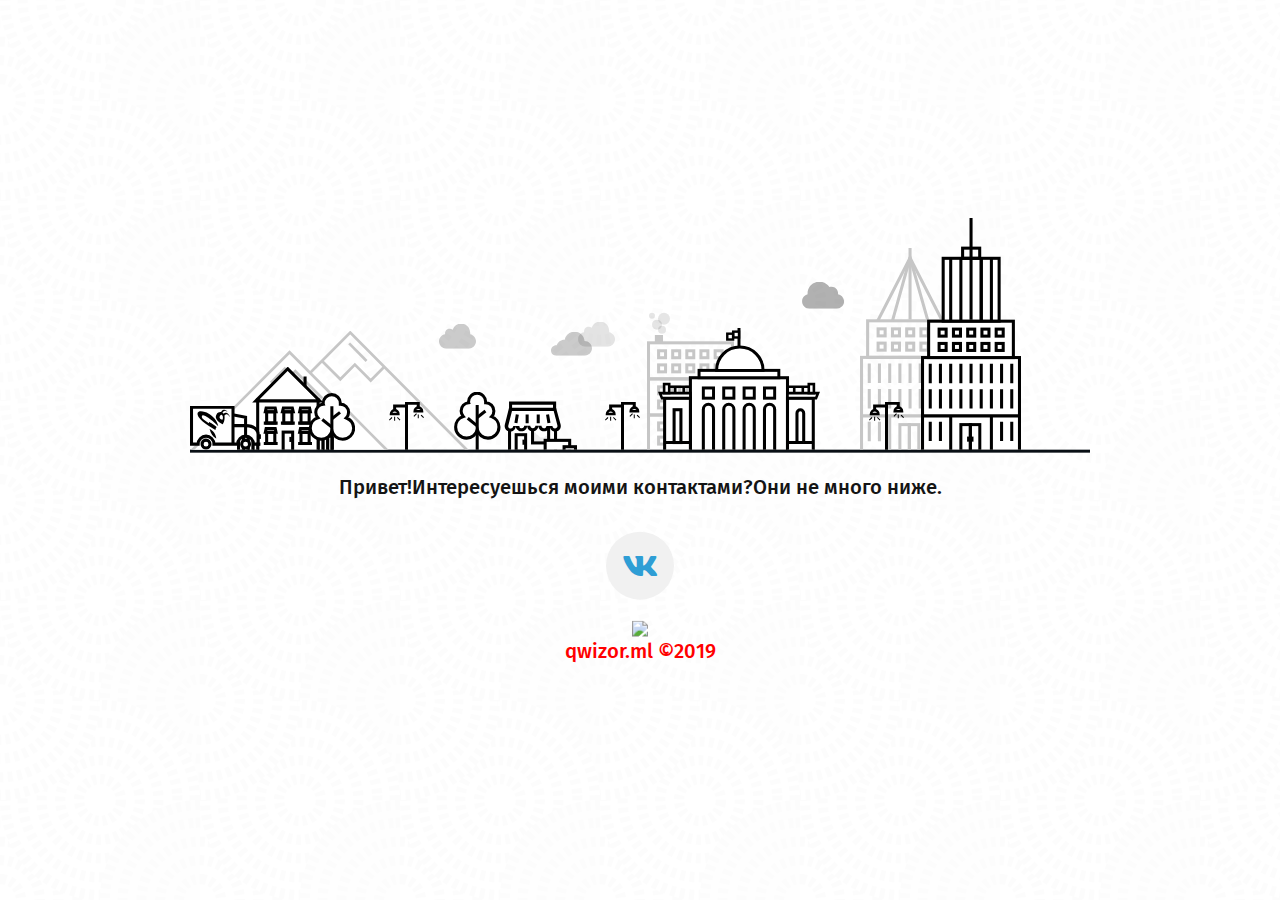
==== index.html @ 716a3648 "Редактирование index.html" ====
<!--Site by qwizor-->
<!--Если собрались сливать сайт,не удаляйте копирайт и баннеры с рекламой!-->
<html lang="en"><head>
<meta charset="UTF-8">
<meta name="yandex-verification" content="5061fc1960c6b6a7">
<title>Qwizor Contacts</title>
<link type="text/css" href="css/style2.css" rel="stylesheet">
<link href="https://fonts.googleapis.com/css?family=Fira+Sans+Condensed:100,200,300,400,500,600,700,800,900|Fira+Sans+Extra+Condensed:100,200,300,400,500,600,700,800,900|Fira+Sans:100,200,300,400,500,600,700,800,900" rel="stylesheet">
<link rel="stylesheet" href="https://use.fontawesome.com/releases/v5.7.2/css/all.css" crossorigin="anonymous">
</head>
<br>
<br>
<br>
<br>
<body>
<div class="container">
<div class="">
<section class="users-anim" style="height: 235px;">
<div class="ua-bg">
<div class="ua-mo"></div>
<div class="ua-bd1"></div>
<div class="ua-bd2"></div>
</div>
<div class="ua-sky">
<div class="ua-cloud ua-cl-one"></div>
<div class="ua-cloud ua-cl-two"></div>
<div class="ua-cloud ua-cl-three"></div>
<div class="ua-cloud ua-cl-four"></div>
</div>
<div class="ua-fplan">
<div class="ua-la ua-la-fst"></div>
<div class="ua-la ua-la-sc"></div>
<div class="ua-la ua-la-th"></div>
<div class="ua-smokes ua-one"></div>
<div class="ua-smokes ua-two"></div>
<div class="ua-smokes ua-three"></div>
<div class="ua-smokes ua-four"></div>
<div class="ua-b-in"></div>
<div class="ua-b-sb"></div>
<div class="ua-b-ps"></div>
<div class="ua-b-co"></div>
</div>
<div class="ua-car">
<div class="ua-driver"></div>
</div>
</section>
<div class="ua-places text-center">
Привет!Интересуешься моими контактами?Они не много ниже.
<div class="social-buttons">
<a href="https://vk.com/luka_khmel" target="_blank" class="social-buttons__button social-button social-button--vk" aria-label="LinkedIn">
<span class="social-button__inner">
<i class="fab fa-vk"></i>
</span>
</a>
</div>
<a href="https://ad-core.ru/index/reg/i/174945"><img src="https://ad-core.ru/img/468x60_3.gif"></a>    
<!--<iframe data-aa="1158381" src="//ad.a-ads.com/1158381?size=468x60" scrolling="no" style="width:468px; height:60px; border:0px; padding:0; overflow:hidden" allowtransparency="true"></iframe>-->
<!--<a href="http://seo-click.net/index/reg/i/5140"><img src="http://seo-click.net/img/468x60.gif"></a>-->
<br>
<centr><red>qwizor.ml ©2019</red></centr>
</div>
</div>
</div>
</body>
</html>
<!--Site by qwizor-->
<!--Если собрались сливать сайт,не удаляйте копирайт и баннеры с рекламой!-->
---- css/style2.css ----
body {
    font: 15px / 1.4 sans-serif;
    font-family: 'Fira Sans', sans-serif;
    font-weight: 400;
    color: #141414;
    margin: 0;
    padding: 0;
    word-wrap: break-word;
    background: #fff url('../img/swirl.png');
}

.container {
    width: 100%;
    max-width: 900px;
    padding: 15px auto;
    margin: auto;
    position: absolute;
    top: 50%;
    left: 50%;
    -webkit-transform: translate(-50%, -50%);
    -ms-transform: translate(-50%, -50%);
    transform: translate(-50%, -50%);
}

section.users-anim {
    width: 100%;
    margin: auto;
    height: auto;
    overflow: hidden;
    position: relative;
    border-bottom: 3px solid #090f15;
}

section.users-anim .ua-sky .ua-cloud.ua-cl-one {
    width: 4.80519481%;
    height: 10.77586207%;
    background-repeat: no-repeat;
    position: absolute;
    left: 27.66233766%;
    bottom: 42.67241379%;
    -webkit-animation-name: caleft;
    /* Chrome, Safari, Opera */
    -webkit-animation-duration: 35s;
    /* Chrome, Safari, Opera */
    -webkit-animation-iteration-count: infinite;
    -webkit-animation-timing-function: linear;
    -webkit-animation-direction: alternate;
    animation-name: caleft;
    animation-duration: 35s;
    animation-iteration-count: infinite;
    animation-timing-function: linear;
    animation-direction: alternate;
    opacity: 0.2;
    background-image: url('../img/cloud1.svg');
}

section.users-anim .ua-sky .ua-cloud.ua-cl-two {
    width: 5.32467532%;
    height: 10.34482759%;
    background-repeat: no-repeat;
    position: absolute;
    left: 40.12987013%;
    bottom: 40.0862069%;
    -webkit-animation-name: calefttwo;
    /* Chrome, Safari, Opera */
    -webkit-animation-duration: 30s;
    /* Chrome, Safari, Opera */
    -webkit-animation-iteration-count: infinite;
    -webkit-animation-timing-function: linear;
    -webkit-animation-direction: alternate;
    animation-name: calefttwo;
    animation-duration: 30s;
    animation-iteration-count: infinite;
    animation-timing-function: linear;
    animation-direction: alternate;
    opacity: 0.2;
    background-image: url('../img/cloud2.svg');
}

section.users-anim .ua-sky .ua-cloud.ua-cl-three {
    width: 4.80519481%;
    height: 10.77586207%;
    background-repeat: no-repeat;
    position: absolute;
    left: 43.11688312%;
    bottom: 43.53448276%;
    -webkit-animation-name: caright;
    /* Chrome, Safari, Opera */
    -webkit-animation-duration: 30s;
    /* Chrome, Safari, Opera */
    -webkit-animation-iteration-count: infinite;
    -webkit-animation-timing-function: linear;
    -webkit-animation-direction: alternate;
    animation-name: caright;
    animation-duration: 30s;
    animation-iteration-count: infinite;
    animation-timing-function: linear;
    animation-direction: alternate;
    opacity: 0.1;
    background-image: url('../img/cloud3.svg');
}

section.users-anim .ua-sky .ua-cloud.ua-cl-four {
    width: 5.32467532%;
    height: 11.63793103%;
    background-repeat: no-repeat;
    position: absolute;
    left: 68.05194805%;
    bottom: 59.9137931%;
    -webkit-animation-name: carighttwo;
    /* Chrome, Safari, Opera */
    -webkit-animation-duration: 35s;
    /* Chrome, Safari, Opera */
    -webkit-animation-iteration-count: infinite;
    -webkit-animation-timing-function: linear;
    -webkit-animation-direction: alternate;
    animation-name: carighttwo;
    animation-duration: 35s;
    animation-iteration-count: infinite;
    animation-timing-function: linear;
    animation-direction: alternate;
    opacity: 0.3;
    background-image: url('../img/cloud4.svg');
}

section.users-anim .ua-bg .ua-mo {
    width: 36.36363636%;
    height: 51.72413793%;
    background-repeat: no-repeat;
    position: absolute;
    background-image: url('../img/mountains.svg');
    bottom: -3px;
    left: 0px;
}

section.users-anim .ua-bg .ua-bd1 {
    width: 11.55844156%;
    height: 50.43103448%;
    background-repeat: no-repeat;
    position: absolute;
    left: 50.77922078%;
    background-image: url('../img/building_bg.svg');
    bottom: -3px;
}

section.users-anim .ua-bg .ua-bd2 {
    width: 12.85714286%;
    height: 87.06896552%;
    background-repeat: no-repeat;
    position: absolute;
    left: 74.41558442%;
    background-image: url('../img/building_bg2.svg');
    bottom: -3px;
}

section.users-anim .ua-car .ua-driver {
    width: 9.09090909%;
    height: 18.53448276%;
    background-repeat: no-repeat;
    position: absolute;
    left: 0%;
    -webkit-animation-name: car;
    /* Chrome, Safari, Opera */
    -webkit-animation-duration: 20s;
    /* Chrome, Safari, Opera */
    -webkit-animation-iteration-count: infinite;
    -webkit-animation-timing-function: linear;
    -webkit-animation-direction: alternate;
    animation-name: car;
    animation-duration: 20s;
    animation-iteration-count: infinite;
    animation-timing-function: linear;
    animation-direction: alternate;
    background-image: url('../img/car.svg');
    bottom: 0px;
    -webkit-animation-direction: normal;
    animation-direction: normal;
}

section.users-anim .ua-fplan .ua-la {
    width: 4.54545455%;
    height: 21.55172414%;
    background-repeat: no-repeat;
    position: absolute;
    background-image: url('../img/lamp.svg');
    bottom: -3px;
}

section.users-anim .ua-fplan .ua-la.ua-la-fst {
    left: 46.1038961%;
}

section.users-anim .ua-fplan .ua-la.ua-la-sc {
    left: 75.45454545%;
}

section.users-anim .ua-fplan .ua-la.ua-la-th {
    left: 22.07792208%;
}

section.users-anim .ua-fplan .ua-b-in {
    width: 15.06493506%;
    height: 36.63793103%;
    background-repeat: no-repeat;
    position: absolute;
    left: 5.19480519%;
    background-image: url('../img/building1.svg');
    bottom: -3px;
}

section.users-anim .ua-fplan .ua-b-sb {
    width: 15.71428571%;
    height: 25.86206897%;
    background-repeat: no-repeat;
    position: absolute;
    left: 29.35064935%;
    background-image: url('../img/building2.svg');
    bottom: -3px;
}

section.users-anim .ua-fplan .ua-b-ps {
    width: 20.64935065%;
    height: 53.01724138%;
    background-repeat: no-repeat;
    position: absolute;
    left: 51.94805195%;
    background-image: url('../img/building3.svg');
    bottom: -3px;
}

section.users-anim .ua-fplan .ua-b-co {
    width: 12.85714286%;
    height: 100%;
    background-repeat: no-repeat;
    position: absolute;
    left: 81.16883117%;
    background-image: url('../img/building4.svg');
    bottom: -3px;
}

section.users-anim .ua-smokes {
    background: #000;
}

section.users-anim .ua-smokes.ua-one {
    position: absolute;
    width: 8px;
    height: 8px;
    border-radius: 300px;
    background: #000;
    left: 51.94805195%;
    -webkit-animation-name: smoke;
    /* Chrome, Safari, Opera */
    -webkit-animation-duration: 2s;
    /* Chrome, Safari, Opera */
    -webkit-animation-iteration-count: infinite;
    -webkit-animation-timing-function: linear;
    animation-name: smoke;
    animation-duration: 2s;
    animation-iteration-count: infinite;
    animation-timing-function: linear;
    bottom: 49.56896552%;
    opacity: 0.1;
}

section.users-anim .ua-smokes.ua-two {
    position: absolute;
    width: 10px;
    height: 10px;
    border-radius: 300px;
    background: #000;
    left: 51.2987013%;
    -webkit-animation-name: smoke;
    /* Chrome, Safari, Opera */
    -webkit-animation-duration: 2s;
    /* Chrome, Safari, Opera */
    -webkit-animation-iteration-count: infinite;
    -webkit-animation-timing-function: linear;
    animation-name: smoke;
    animation-duration: 2s;
    animation-iteration-count: infinite;
    animation-timing-function: linear;
    bottom: 50.86206897%;
    opacity: 0.1;
}

section.users-anim .ua-smokes.ua-three {
    position: absolute;
    width: 12px;
    height: 12px;
    border-radius: 300px;
    background: #000;
    left: 51.94805195%;
    -webkit-animation-name: smoke;
    /* Chrome, Safari, Opera */
    -webkit-animation-duration: 3s;
    /* Chrome, Safari, Opera */
    -webkit-animation-iteration-count: infinite;
    -webkit-animation-timing-function: linear;
    animation-name: smoke;
    animation-duration: 3s;
    animation-iteration-count: infinite;
    animation-timing-function: linear;
    bottom: 53.01724138%;
    opacity: 0.1;
}

section.users-anim .ua-smokes.ua-four {
    position: absolute;
    width: 6px;
    height: 6px;
    border-radius: 300px;
    background: #000;
    left: 51.03896104%;
    -webkit-animation-name: smoke;
    /* Chrome, Safari, Opera */
    -webkit-animation-duration: 2s;
    /* Chrome, Safari, Opera */
    -webkit-animation-iteration-count: infinite;
    -webkit-animation-timing-function: linear;
    animation-name: smoke;
    animation-duration: 2s;
    animation-iteration-count: infinite;
    animation-timing-function: linear;
    bottom: 55.60344828%;
    opacity: 0.1;
}

.ua-places {
    display: table;
    width: 100%;
    border-collapse: separate;
    table-layout: fixed;
    list-style: none;
    max-width: 900px;
    margin: 0rem auto 0rem auto;
    padding: 0rem 0rem 0rem 0rem;
}

.ua-places.text-center {
    margin: 20px auto;
    font-size: 1.35em;
    font-weight: 500;
    text-align: center;
}

.ua-places.text-center red {
    color: red;
}

@keyframes caleft {
    from {
        left: 10%;
    }

    to {
        left: 88%;
    }
}

@-webkit-keyframes caleft {
    from {
        left: 10%;
    }

    to {
        left: 88%;
    }
}

@keyframes calefttwo {
    from {
        left: 20%;
    }

    to {
        left: 94%;
    }
}

@-webkit-keyframes calefttwo {
    from {
        left: 20%;
    }

    to {
        left: 94%;
    }
}

@keyframes caright {
    from {
        left: 88%;
    }

    to {
        left: 10%;
    }
}

@-webkit-keyframes caright {
    from {
        left: 88%;
    }

    to {
        left: 10%;
    }
}

@keyframes carighttwo {
    from {
        left: 69%;
    }

    to {
        left: 20%;
    }
}

@-webkit-keyframes carighttwo {
    from {
        left: 69%;
    }

    to {
        left: 20%;
    }
}

@keyframes car {
    from {
        left: -10%;
    }

    to {
        left: 100%;
    }
}

@-webkit-keyframes car {
    from {
        left: -10%;
    }

    to {
        left: 100%;
    }
}

@keyframes smoke {
    from {
        margin-bottom: 0;
    }

    to {
        margin-bottom: 20px;
        opacity: 0;
    }
}

@-webkit-keyframes smoke {
    from {
        margin-bottom: 0;
    }

    to {
        margin-bottom: 20px;
        opacity: 0;
    }
}

.social-buttons {
    display: flex;
    flex-wrap: wrap;
    justify-content: center;
    margin: 20px auto;
}

.social-buttons__button {
    margin: 10px 5px 0;
}

.social-button {
    position: relative;
    display: flex;
    justify-content: center;
    align-items: center;
    outline: none;
    width: 70px;
    height: 70px;
    text-decoration: none;
}

.social-button__inner {
    position: relative;
    display: flex;
    align-items: center;
    justify-content: center;
    width: calc(100% - 2px);
    height: calc(100% - 2px);
    border-radius: 100%;
    background: #f1f1f1;
    text-align: center;
}

.social-button i,
.social-button svg {
    position: relative;
    z-index: 1;
    transition: 0.3s;
}

.social-button i {
    font-size: 32px;
}

.social-button svg {
    height: 40%;
    width: 40%;
}

.social-button::after {
    content: "";
    position: absolute;
    top: 0;
    left: 50%;
    display: block;
    width: 0;
    height: 0;
    border-radius: 100%;
    transition: 0.3s;
}

.social-button:focus,
.social-button:hover {
    color: #fff;
}

.social-button:focus::after,
.social-button:hover::after {
    width: 100%;
    height: 100%;
    margin-left: -50%;
}

.social-button--telegram {
    color: #2F9ED5;
}
.social-button--vk {
    color: #2F9ED5;
}

.social-button--telegram:after {
    background: #2F9ED5;
}

.social-button--vk:after {
    background: #2F9ED5;
}

.social-button--viber {
    color: #57518E;
}

.social-button--viber:after {
    background: #57518E;
}

.social-button--whatsapp {
    color: #25E47D;
}

.social-button--whatsapp:after {
    background: #25E47D;
}

.social-button--discord {
    color: #728AD5;
}

.social-button--discord:after {
    background: #728AD5;
}

.social-button--skype {
    color: #57A2D7;
}

.social-button--skype:after {
    background: #57A2D7;
}

.qr-code img {
    width: 150px;
    margin: 10px 5px;
}

/* Adblock  
------------------------------------------*/ 
.no-adb-1 { 
  padding: 5px; 
  background:#fff; 
  border: 1px dashed #ff0000;  
  font-size: 115%; line-height: 1.5;  
  text-align:center; 
  color:#555; 
}

/* Адблок*/

#mdl_ctnr{
display: none;
position: fixed;
left: 0;
top: 0;
width: 100%;
height: 100%;
background: rgba(0,0,0,.8);
text-align: center}
 
#mdl_ctnr:after {
display: inline-block;
height: 100%;
width: 0;
vertical-align: middle;
content: '';}
 
 
#mdl_adb{
display: inline-block;
position: relative;
vertical-align: middle
text-align:center;
font-size:16px;
line-height:16px;
background:#E92C32;
z-index:9999;
width:300px;
padding:40px 10px 10px;
color:#fff;}
  
#mdl_adb h3{
font-weight:bold;
font-size:20px;
margin-bottom:10px;
}
 
#mdl_adb a{
color:#fff;
text-decoration:underline;
display:block;
padding:5px 0;
margin:10px 0;
font-weight:bold;}
 
.msg_close{
display:block;
position:absolute;
background:#292C33;
top:0;left:140px;
line-height:25px;
font-weight:bold;
width:50px;
height:25px;
text-align:center;
color:#fff;
cursor:pointer;
-webkit-border-bottom-left-radius: 50px;
-webkit-border-bottom-right-radius: 50px;
-moz-border-radius-bottomleft: 50px;
-moz-border-radius-bottomright: 50px;
border-bottom-left-radius: 50px;
border-bottom-right-radius: 50px;}
.msg_close:hover{
background:#fc0;
color:#000;}
.fadeIn{
    animation-name: fadeIn;
    -webkit-animation-name: fadeIn; 
     animation-duration: 0.4s; 
    -webkit-animation-duration: 0.4s;
     animation-timing-function: ease-in-out; 
    -webkit-animation-timing-function: ease-in-out;     
     visibility: visible !important; 
}
  
@keyframes fadeIn {
    0% {transform: scale(0.7);opacity: 0.5;}
    80% {transform: scale(1.1);}       
    100% {transform: scale(1);opacity: 1;}       
}
  
@-webkit-keyframes fadeIn {
    0% {-webkit-transform: scale(0.7);opacity: 0.5;}
    80% {-webkit-transform: scale(1.1);}       
    100% {-webkit-transform: scale(1);opacity: 1;}       
}

/*Загрузка*/

#p_prldr{
position: fixed;
left: 0;
top: 0;
right:0;
bottom:0;
background: #9A12B3;
z-index: 30;}
 
.contpre small{font-size:25px;}
 
.contpre{
width: 250px;
height: 100px;
position: absolute;
left: 50%;top: 48%;
margin-left:-125px;
margin-top:-75px;
color:#fff;
font-size:40px;
letter-spacing:-2px;
text-align:center;
line-height:35px;}
 
#p_prldr .svg_anm {
position: absolute;
width: 41px;
height: 41px;
background: url(/i/oval.svg) center center no-repeat;
background-size:41px;    
margin: -16px 0 0 -16px;}
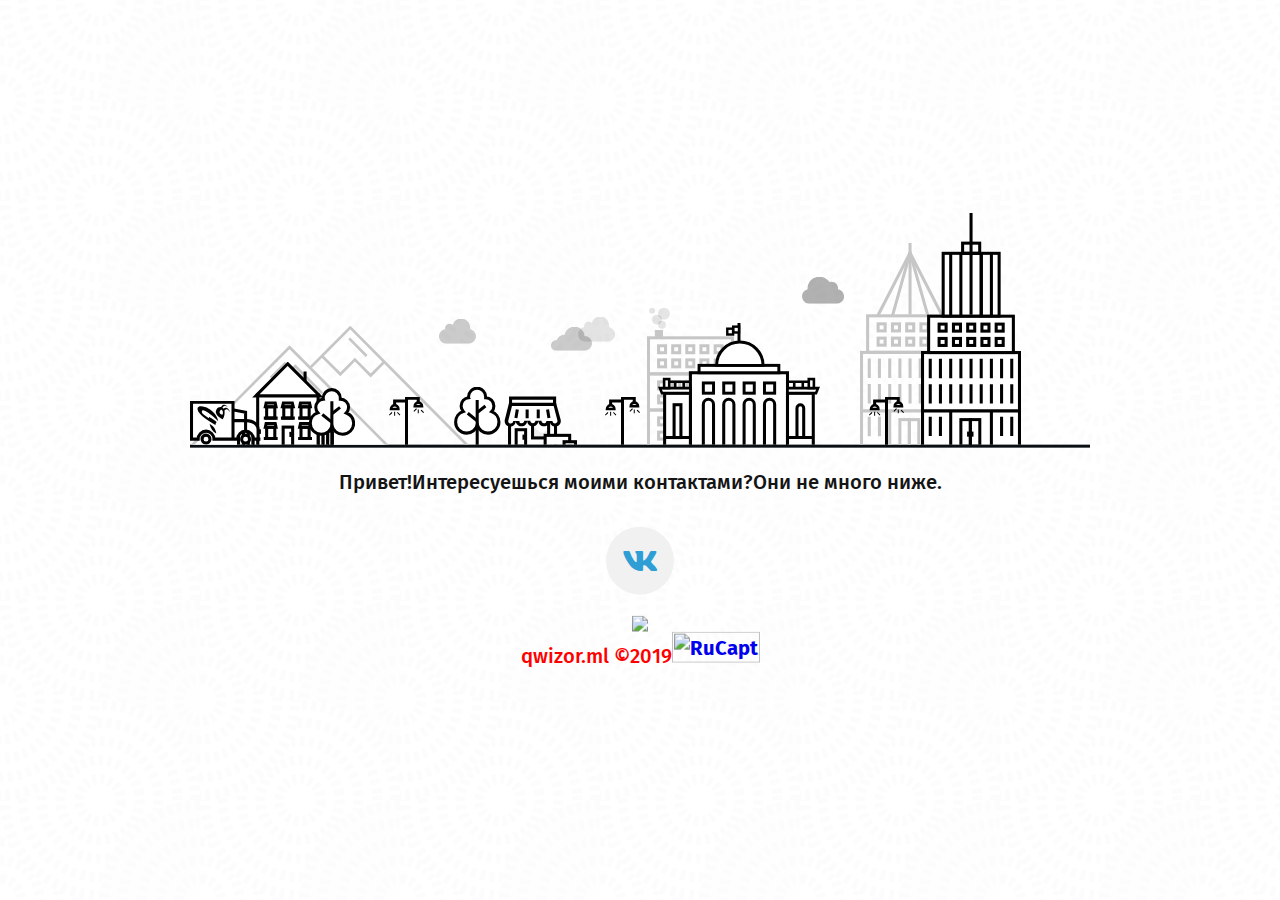
==== commit 8e19887f: "test update" ====
--- a/index.html
+++ b/index.html
@@ -57,7 +57,7 @@
 <!--<iframe data-aa="1158381" src="//ad.a-ads.com/1158381?size=468x60" scrolling="no" style="width:468px; height:60px; border:0px; padding:0; overflow:hidden" allowtransparency="true"></iframe>-->
 <!--<a href="http://seo-click.net/index/reg/i/5140"><img src="http://seo-click.net/img/468x60.gif"></a>-->
 <br>
-<centr><red>qwizor.ml ©2019</red></centr>
+<centr><red>qwizor.ml ©2019</red></centr><a style="text-decoration:none; font-weight:bold" href="https://rucaptcha.com/?from=2853091"><img src="http://rucaptcha.com/template/files/uploads/banner/93629c1d8df9b97a30c7d7cc31711bd1.gif" alt="RuCaptcha - заработок на вводе каптч" width=88 height=31></a>
 </div>
 </div>
 </div>
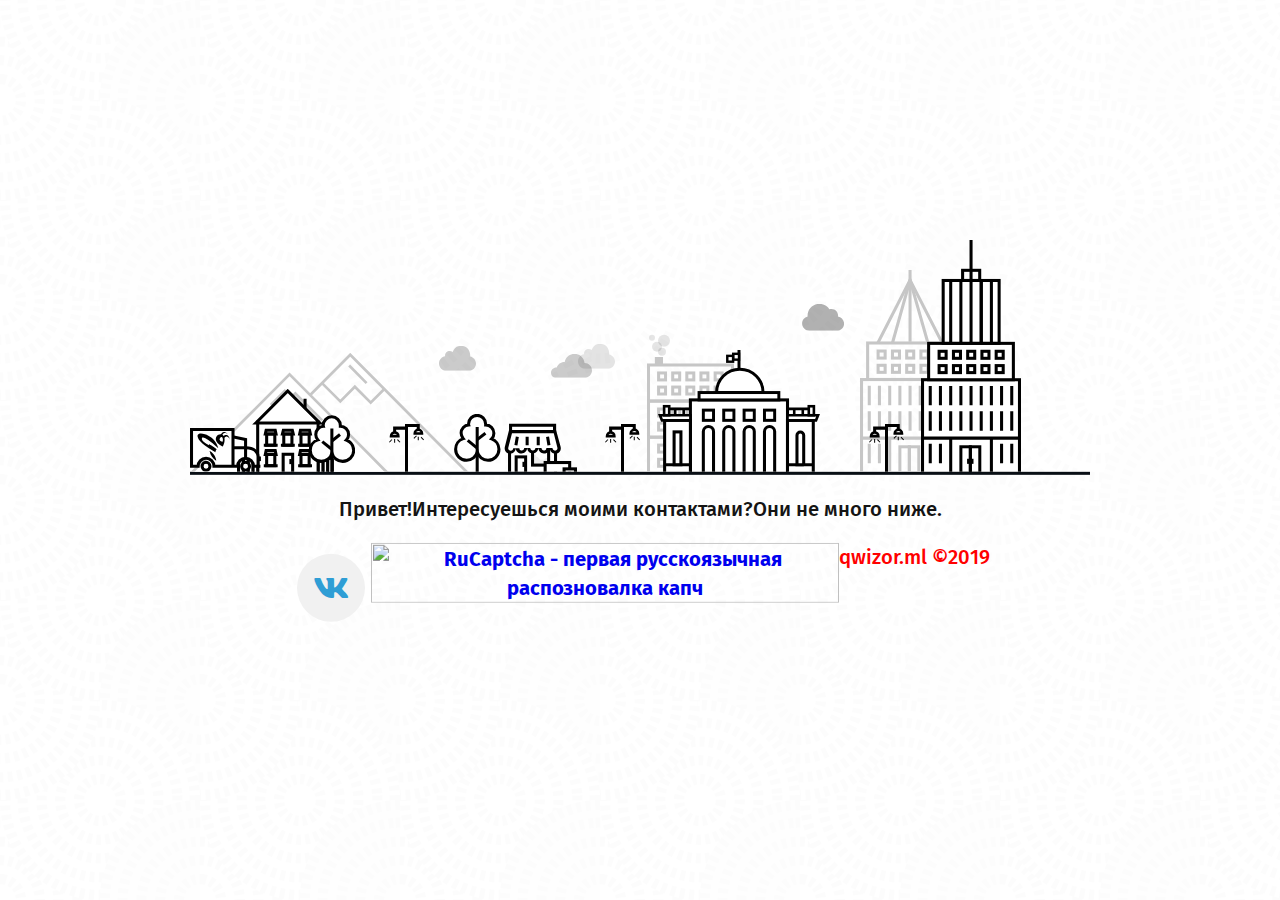
==== commit 1901c6ec: "1" ====
--- a/index.html
+++ b/index.html
@@ -44,6 +44,7 @@
 <div class="ua-driver"></div>
 </div>
 </section>
+
 <div class="ua-places text-center">
 Привет!Интересуешься моими контактами?Они не много ниже.
 <div class="social-buttons">
@@ -52,12 +53,17 @@
 <i class="fab fa-vk"></i>
 </span>
 </a>
-</div>
-<a href="https://ad-core.ru/index/reg/i/174945"><img src="https://ad-core.ru/img/468x60_3.gif"></a>    
-<!--<iframe data-aa="1158381" src="//ad.a-ads.com/1158381?size=468x60" scrolling="no" style="width:468px; height:60px; border:0px; padding:0; overflow:hidden" allowtransparency="true"></iframe>-->
+<a style="text-decoration:none; font-weight:bold" href="http://mcp.me/Cup"><img src="http://www.rucaptcha.com/template/files/uploads/banner/8ddd61e739e5f4feea32f05abb00a78c.gif" alt="RuCaptcha - первая русскоязычная распозновалка капч" width=468 height=60></a>
+
+<!-- Дофолтный баннер ру капчи 
+
+<a style="text-decoration:none; font-weight:bold" href="http://mcp.me/Cup"><img src="http://www.rucaptcha.com/template/files/uploads/banner/8ddd61e739e5f4feea32f05abb00a78c.gif" alt="RuCaptcha - первая русскоязычная распозновалка капч" width=728 height=90></a>
+
+-->
+<!--<a href="https://ad-core.ru/index/reg/i/174945"><img src="https://ad-core.ru/img/468x60_3.gif"></a>-->
 <!--<a href="http://seo-click.net/index/reg/i/5140"><img src="http://seo-click.net/img/468x60.gif"></a>-->
 <br>
-<centr><red>qwizor.ml ©2019</red></centr><a style="text-decoration:none; font-weight:bold" href="https://rucaptcha.com/?from=2853091"><img src="http://rucaptcha.com/template/files/uploads/banner/93629c1d8df9b97a30c7d7cc31711bd1.gif" alt="RuCaptcha - заработок на вводе каптч" width=88 height=31></a>
+<centr><red>qwizor.ml ©2019</red></centr>
 </div>
 </div>
 </div>
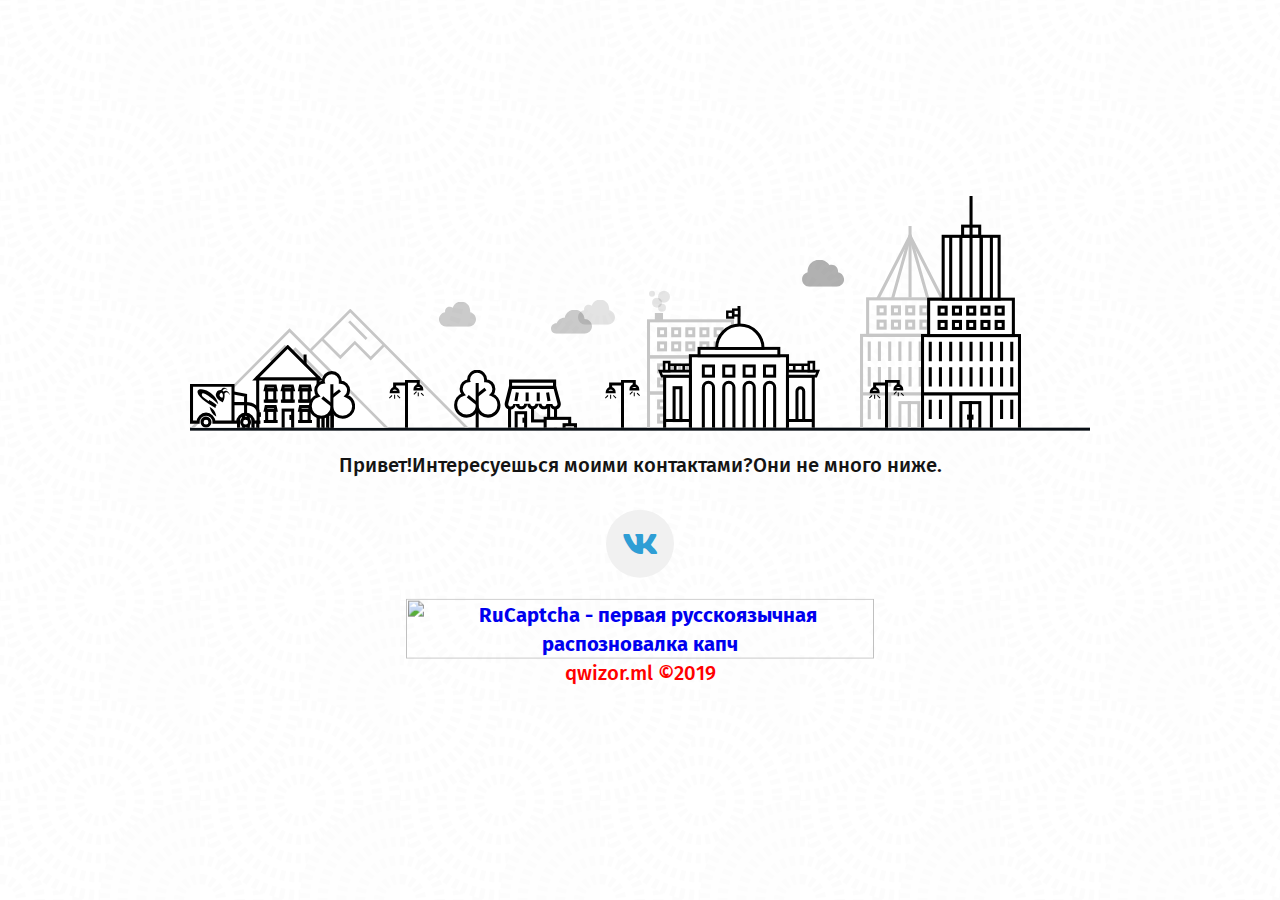
==== commit c6ac3908: "1" ====
--- a/index.html
+++ b/index.html
@@ -53,6 +53,7 @@
 <i class="fab fa-vk"></i>
 </span>
 </a>
+</div>
 <a style="text-decoration:none; font-weight:bold" href="http://mcp.me/Cup"><img src="http://www.rucaptcha.com/template/files/uploads/banner/8ddd61e739e5f4feea32f05abb00a78c.gif" alt="RuCaptcha - первая русскоязычная распозновалка капч" width=468 height=60></a>
 
 <!-- Дофолтный баннер ру капчи 
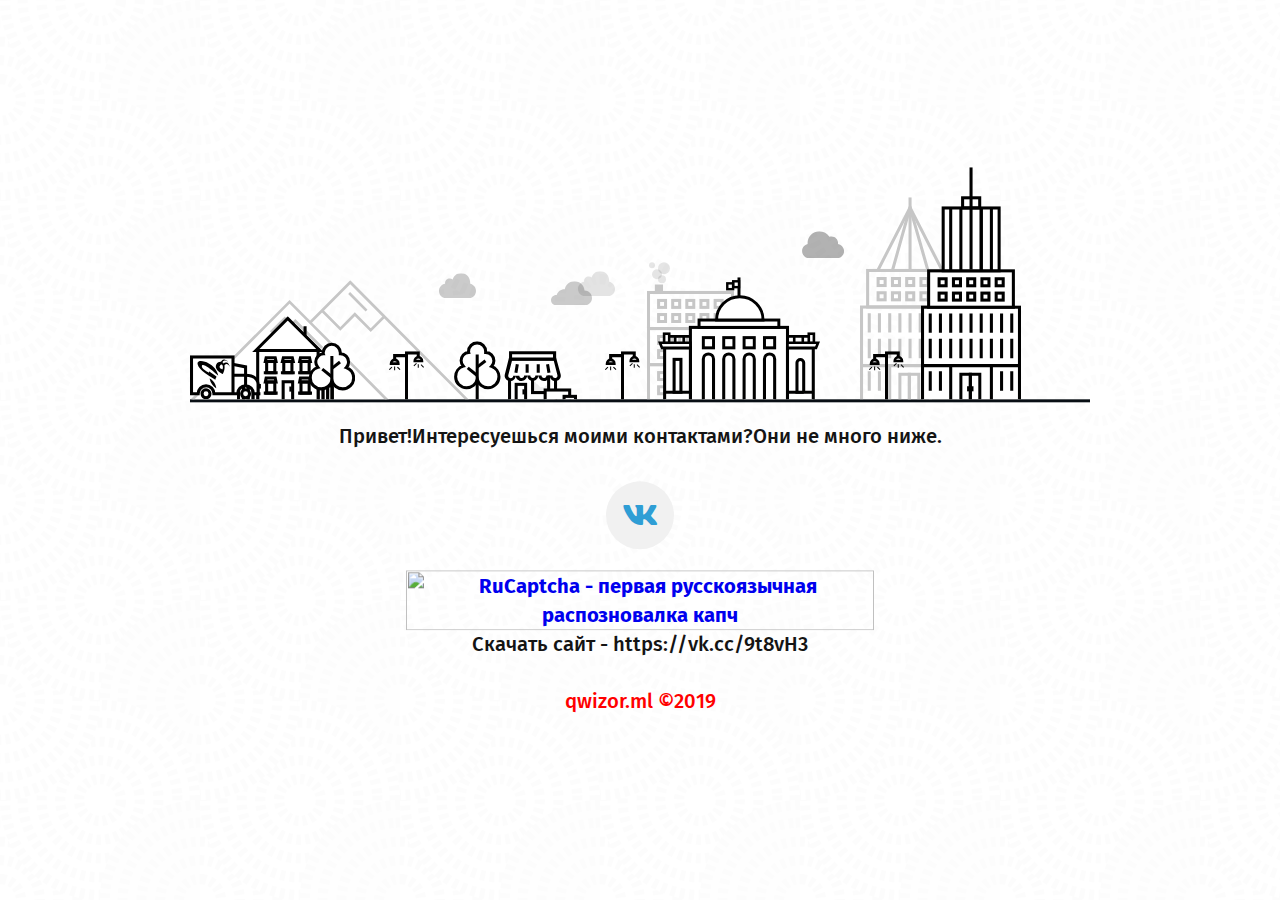
==== commit 7fbb2f02: "Update index.html" ====
--- a/index.html
+++ b/index.html
@@ -1,5 +1,5 @@
 <!--Site by qwizor-->
-<!--Если собрались сливать сайт,не удаляйте копирайт и баннеры с рекламой!-->
+<!--Не удаляйте копирайт и баннеры с рекламой!-->
 <html lang="en"><head>
 <meta charset="UTF-8">
 <meta name="yandex-verification" content="5061fc1960c6b6a7">
@@ -44,7 +44,6 @@
 <div class="ua-driver"></div>
 </div>
 </section>
-
 <div class="ua-places text-center">
 Привет!Интересуешься моими контактами?Они не много ниже.
 <div class="social-buttons">
@@ -55,20 +54,15 @@
 </a>
 </div>
 <a style="text-decoration:none; font-weight:bold" href="http://mcp.me/Cup"><img src="http://www.rucaptcha.com/template/files/uploads/banner/8ddd61e739e5f4feea32f05abb00a78c.gif" alt="RuCaptcha - первая русскоязычная распозновалка капч" width=468 height=60></a>
-
-<!-- Дофолтный баннер ру капчи 
-
-<a style="text-decoration:none; font-weight:bold" href="http://mcp.me/Cup"><img src="http://www.rucaptcha.com/template/files/uploads/banner/8ddd61e739e5f4feea32f05abb00a78c.gif" alt="RuCaptcha - первая русскоязычная распозновалка капч" width=728 height=90></a>
-
--->
-<!--<a href="https://ad-core.ru/index/reg/i/174945"><img src="https://ad-core.ru/img/468x60_3.gif"></a>-->
-<!--<a href="http://seo-click.net/index/reg/i/5140"><img src="http://seo-click.net/img/468x60.gif"></a>-->
+<br>
+<center>Скачать сайт - https://vk.cc/9t8vH3</center>
 <br>
 <centr><red>qwizor.ml ©2019</red></centr>
+<br>
 </div>
 </div>
 </div>
 </body>
 </html>
 <!--Site by qwizor-->
-<!--Если собрались сливать сайт,не удаляйте копирайт и баннеры с рекламой!-->
+<!--Не удаляйте копирайт и баннеры с рекламой!-->
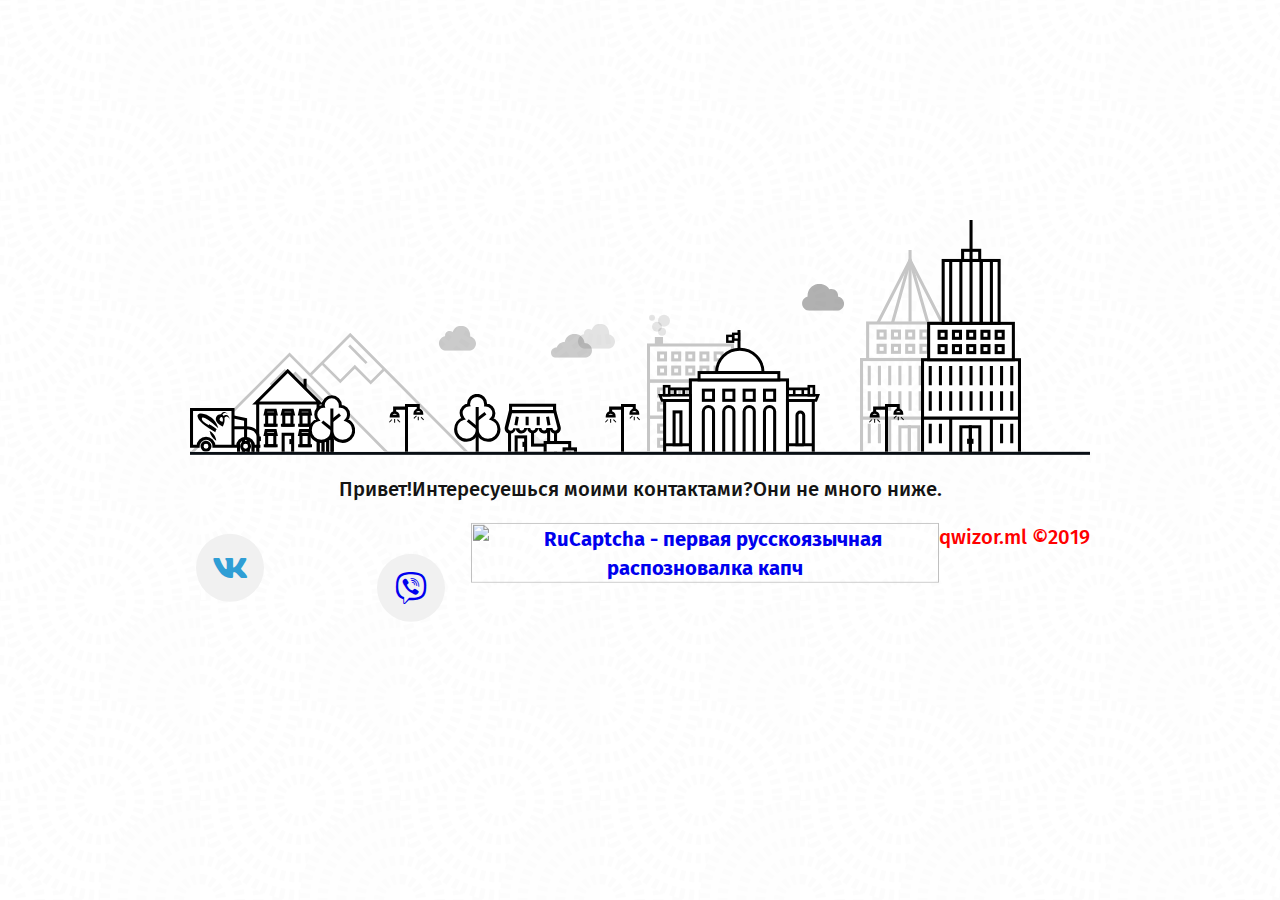
==== commit b07d4fd0: "Update index.html" ====
--- a/index.html
+++ b/index.html
@@ -51,11 +51,14 @@
 <span class="social-button__inner">
 <i class="fab fa-vk"></i>
 </span>
+<div class="social-buttons">
+<a href="https://ok.ru/anime.coder" target="_blank" class="social-buttons__button social-button social-button--odnoklasiki" aria-label="LinkedIn">
+<span class="social-button__inner">
+<i class="fab fa-viber"></i>
+</span>
 </a>
 </div>
 <a style="text-decoration:none; font-weight:bold" href="http://mcp.me/Cup"><img src="http://www.rucaptcha.com/template/files/uploads/banner/8ddd61e739e5f4feea32f05abb00a78c.gif" alt="RuCaptcha - первая русскоязычная распозновалка капч" width=468 height=60></a>
-<br>
-<center>Скачать сайт - https://vk.cc/9t8vH3</center>
 <br>
 <centr><red>qwizor.ml ©2019</red></centr>
 <br>
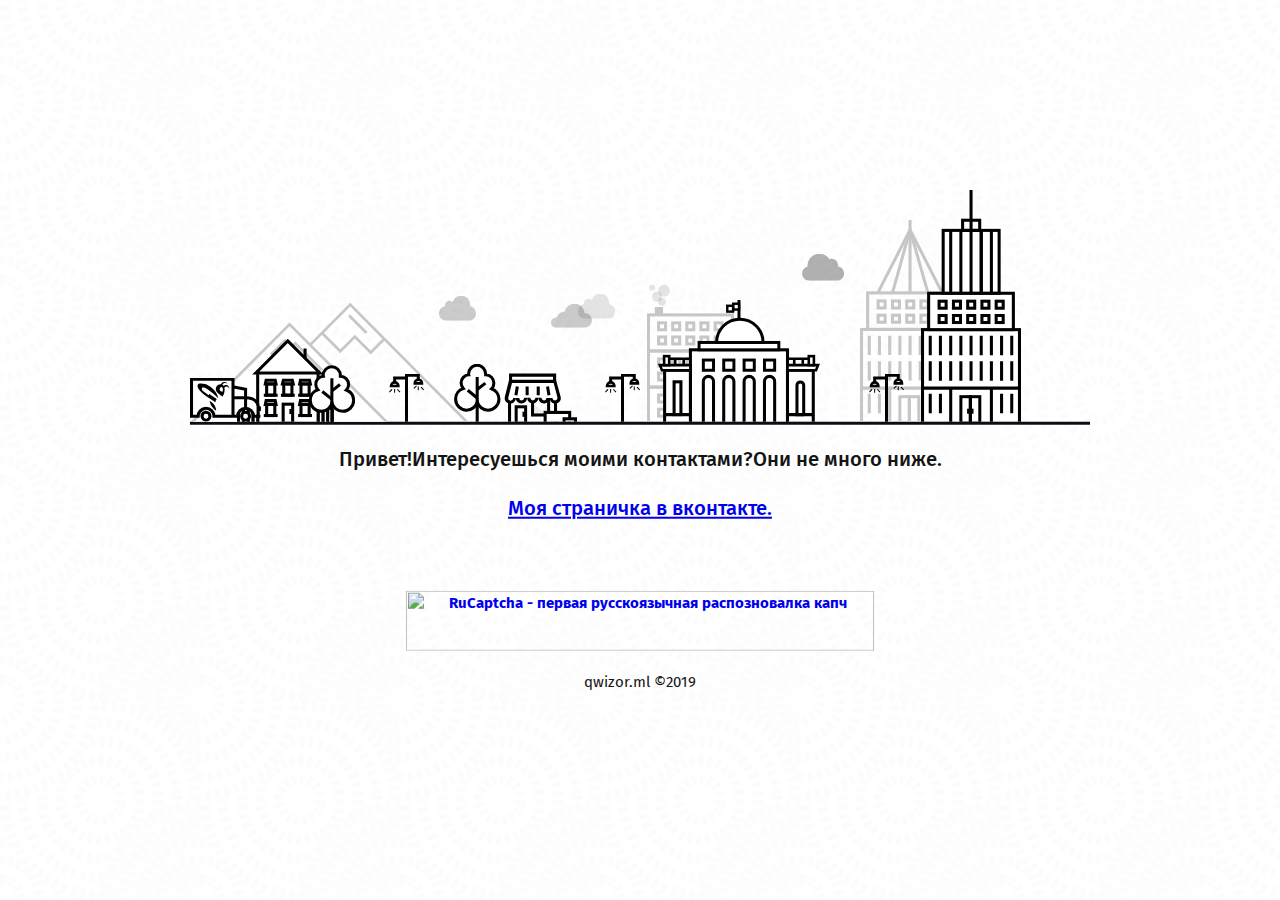
==== commit 89fa46f3: "Update index.html" ====
--- a/index.html
+++ b/index.html
@@ -46,21 +46,13 @@
 </section>
 <div class="ua-places text-center">
 Привет!Интересуешься моими контактами?Они не много ниже.
-<div class="social-buttons">
-<a href="https://vk.com/luka_khmel" target="_blank" class="social-buttons__button social-button social-button--vk" aria-label="LinkedIn">
-<span class="social-button__inner">
-<i class="fab fa-vk"></i>
-</span>
-<div class="social-buttons">
-<a href="https://ok.ru/anime.coder" target="_blank" class="social-buttons__button social-button social-button--odnoklasiki" aria-label="LinkedIn">
-<span class="social-button__inner">
-<i class="fab fa-viber"></i>
-</span>
-</a>
+<br>
+<center><p><a href="https://vk.com/luka_khmel" target="_blank">Моя страничка в вконтакте.</a></p><center>
+<br>
 </div>
-<a style="text-decoration:none; font-weight:bold" href="http://mcp.me/Cup"><img src="http://www.rucaptcha.com/template/files/uploads/banner/8ddd61e739e5f4feea32f05abb00a78c.gif" alt="RuCaptcha - первая русскоязычная распозновалка капч" width=468 height=60></a>
+<center><a style="text-decoration:none; font-weight:bold" href="http://mcp.me/Cup"><img src="http://www.rucaptcha.com/template/files/uploads/banner/8ddd61e739e5f4feea32f05abb00a78c.gif" alt="RuCaptcha - первая русскоязычная распозновалка капч" width=468 height=60></a><center>
 <br>
-<centr><red>qwizor.ml ©2019</red></centr>
+<center><red>qwizor.ml ©2019</red></center>
 <br>
 </div>
 </div>
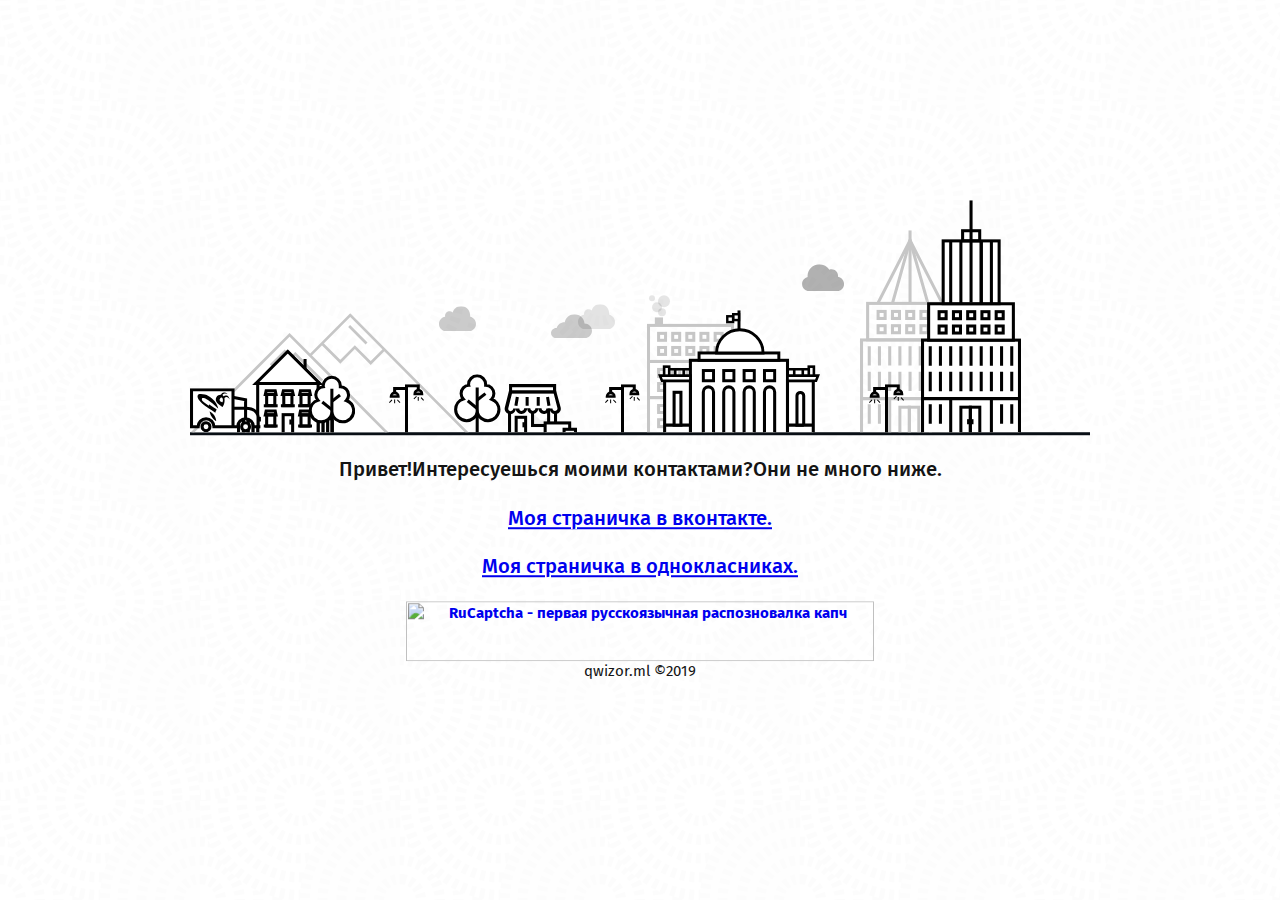
==== commit b97bdd94: "Update index.html" ====
--- a/index.html
+++ b/index.html
@@ -48,10 +48,9 @@
 Привет!Интересуешься моими контактами?Они не много ниже.
 <br>
 <center><p><a href="https://vk.com/luka_khmel" target="_blank">Моя страничка в вконтакте.</a></p><center>
-<br>
+<center><p><a href="https://ok.ru/anime.coder" target="_blank">Моя страничка в однокласниках.</a></p><center>
 </div>
 <center><a style="text-decoration:none; font-weight:bold" href="http://mcp.me/Cup"><img src="http://www.rucaptcha.com/template/files/uploads/banner/8ddd61e739e5f4feea32f05abb00a78c.gif" alt="RuCaptcha - первая русскоязычная распозновалка капч" width=468 height=60></a><center>
-<br>
 <center><red>qwizor.ml ©2019</red></center>
 <br>
 </div>
